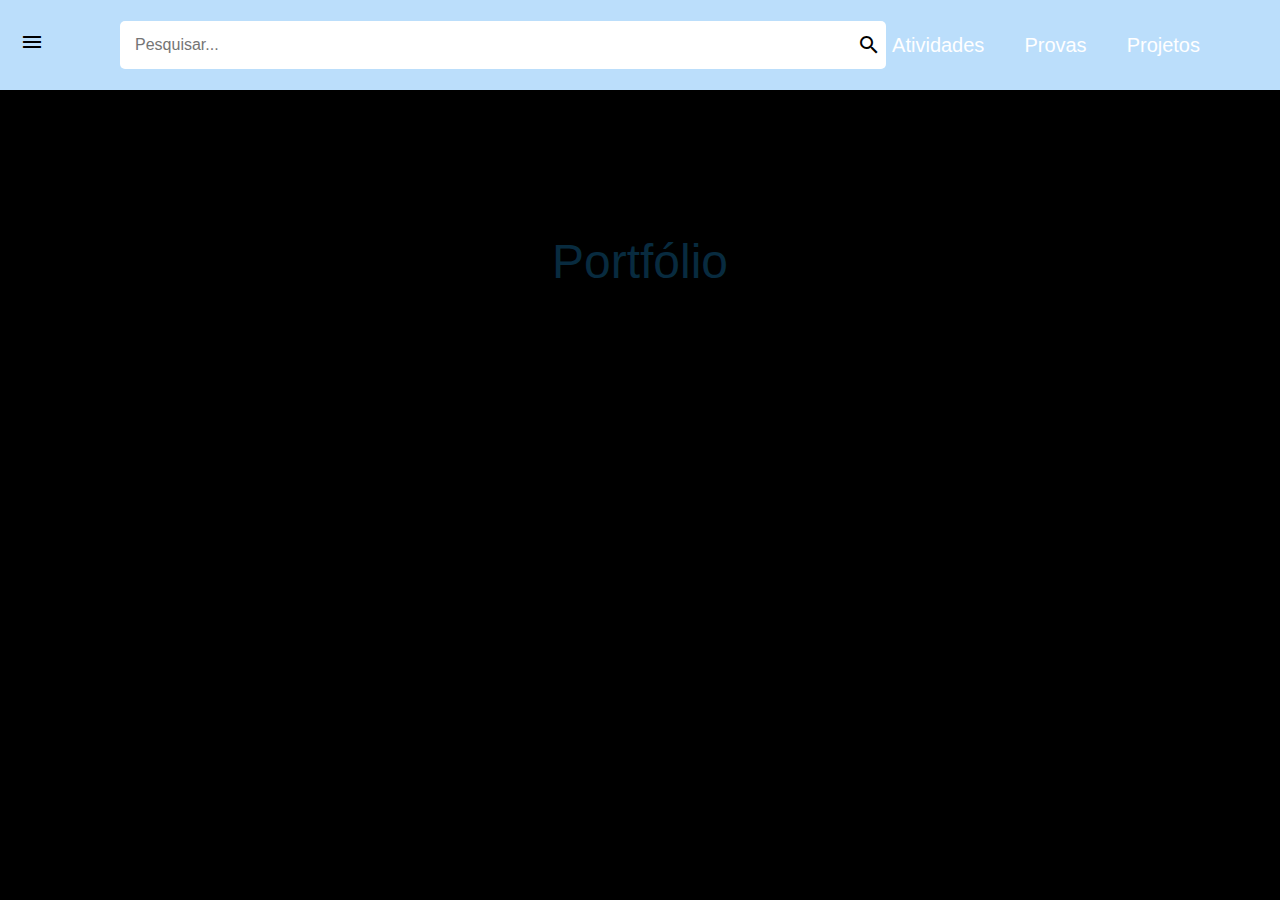
==== index.html @ 98d54447 "s" ====
<!DOCTYPE html>
<html lang="pt-BR">
<head>
    <meta charset="UTF-8">
    <meta name="viewport" content="width=device-width, initial-scale=1.0">
    <title>Portfólio de Disciplinas</title>
    <link href="https://fonts.googleapis.com/icon?family=Material+Icons" rel="stylesheet">
    <link rel="stylesheet" href="style.css">
</head>
<body>
    <header>
        <div class="menu">
            <button class="menu-button" onclick="toggleMenu()">
                <span class="material-icons">menu</span>
            </button>
            <ul class="menu-list" id="menu-list">
                <li><a href="index.html">Matemática</a></li>
                <li><a href="indexP.html">Português</a></li>
                <li><a href="indexH.html">História</a></li>
                <li><a href="indexC.html">Ciências</a></li>
            </ul>
            
        </div>
        <div class="search-bar">
            <input type="text" placeholder="Pesquisar...">
            <span class="material-icons">search</span>
        </div>
        <nav>
            <ul>
                <li><a href="#Atividades">Atividades</a></li>
                <li><a href="#Provas">Provas</a></li>
                <li><a href="#Projetos">Projetos</a></li>
               
            </ul>
        </nav>
    </header>
    <br><br><br><br><br><br><br><br>
    <section class="titulo"><div class="Portfólio">Portfólio</div>
        
        <div class="materias">Matemática</div>
    </section>
   

    <script>
        function toggleMenu() {
            var menu = document.getElementById("menu-list");
            menu.style.display = menu.style.display === "block" ? "none" : "block";
        }
    </script>
    <section id="Atividades">
        <div class="Atividades">
         <h1>Atividades</h1>
        </div>
    </section>
        <section id="Provas">
            <div class="Provas">
             <h1>Provas</h1>
            </div>
        </section>   
            <section id="Projetos">
                <div class="Projetos">
                <h1>Projetos</h1>
                </div>
            </section>
</body>
</html>
---- style.css ----
*{
    margin: 0;
    padding: 0;
}
body {
    font-family: Arial, sans-serif;
    background-color: #000000; 
}

header {
    display: flex;
    justify-content: space-between;
    align-items: center;
    color: rgb(0, 0, 0);
    padding: 10px;
    background-color: #bbdefb;
  
}

.menu {
    position: relative;
    
}

.menu-button {
    background: none;
    border: none;
    color: white;
    font-size: 24px;
    cursor: pointer;
    height: 70px;
    
}

.menu-list {
    display: none;
    position: absolute;
    top: 40px;
    left: 0;
    background: #81a5c2; 
    color: black;
    list-style: none;
    padding: 10px;
    border-radius: 5px;
    box-shadow: 0px 4px 6px rgba(0,0,0,0.1);
}

.menu-list li {
    padding: 5px 10px;
}

.menu-list a {
    text-decoration: none;
    color: black;
    display: block;
}

.menu-list a:hover {
    background: #90caf9;
}

.search-bar {
    display: flex;
    align-items: center;
    background: white;
    margin: 10REM;
    padding: 5px;
    border-radius: 5px;
    margin: auto;
    width: 60%;
    
}


.search-bar input {
    border: none;
    outline: none;
    padding: 5px;
    padding: 10px; 
    width: 100%; 
    font-size: 16px; 
}

.material-icons {
    cursor: pointer;
    color: #000000;
    margin-left: 10px;
}
.port{ 
    margin-left: -100px; 
    color: rgb(77, 103, 219); 
    font-size: 30px; 
    cursor: pointer; 
    padding-right: 50px;
}
nav {
    padding: 10px;
    text-align: center;
    margin-left: -100px; 
    font-size: 20px; 
    cursor: pointer; 
    padding-right: 50px;
}
 nav ul {
    list-style-type: none;
    padding: 0;
    display: flex; 
    flex-wrap: wrap; 
    justify-content: center; 
 }
 nav ul li {
    display: inline;
    margin: 5px;
 }
 nav ul li a {
    color: #ffffff; 
    text-decoration: none;
    padding: 10px 15px;
    transition: background-color 0.3s ease;
 }
 nav ul li a:hover {
    background-color: #082b3f; 
    border-radius: 5px;
 }
 @media (max-width: 600px) {
    nav ul {
        flex-direction: column; 
        align-items: center; 
    }
}
.Portfólio {
    font-size: 3rem;
    display: flex;
    justify-content: center;
    align-items: center;  
    color: #082b3f;
    flex-direction: column;
}
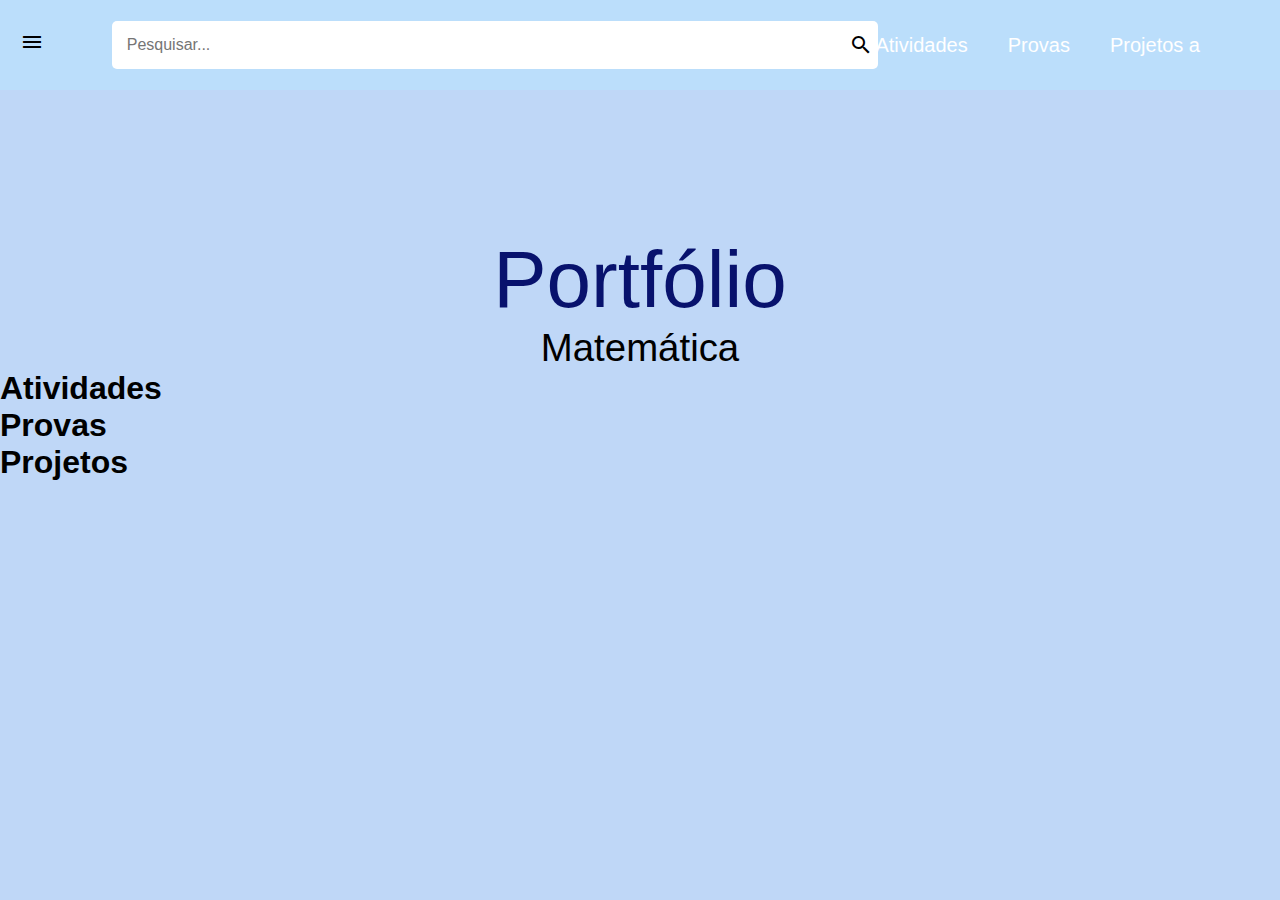
==== commit d87d8c09: "s" ====
--- a/index.html
+++ b/index.html
@@ -29,7 +29,7 @@
             <ul>
                 <li><a href="#Atividades">Atividades</a></li>
                 <li><a href="#Provas">Provas</a></li>
-                <li><a href="#Projetos">Projetos</a></li>
+                <li><a href="#Projetos">Projetos a</a></li>
                
             </ul>
         </nav>
--- a/style.css
+++ b/style.css
@@ -4,7 +4,7 @@
 }
 body {
     font-family: Arial, sans-serif;
-    background-color: #000000; 
+    background-color: #bfd7f7; 
 }
 
 header {
@@ -86,13 +86,6 @@
     color: #000000;
     margin-left: 10px;
 }
-.port{ 
-    margin-left: -100px; 
-    color: rgb(77, 103, 219); 
-    font-size: 30px; 
-    cursor: pointer; 
-    padding-right: 50px;
-}
 nav {
     padding: 10px;
     text-align: center;
@@ -129,10 +122,19 @@
     }
 }
 .Portfólio {
-    font-size: 3rem;
+    font-size: 5rem;
     display: flex;
     justify-content: center;
     align-items: center;  
-    color: #082b3f;
+    color: #08126d;
     flex-direction: column;
+}
+.titulo{
+    display: flex;
+    justify-content: center;
+    align-items: center;  
+    flex-direction: column;
+}
+.materias{
+    font-size: 2.4rem;
 }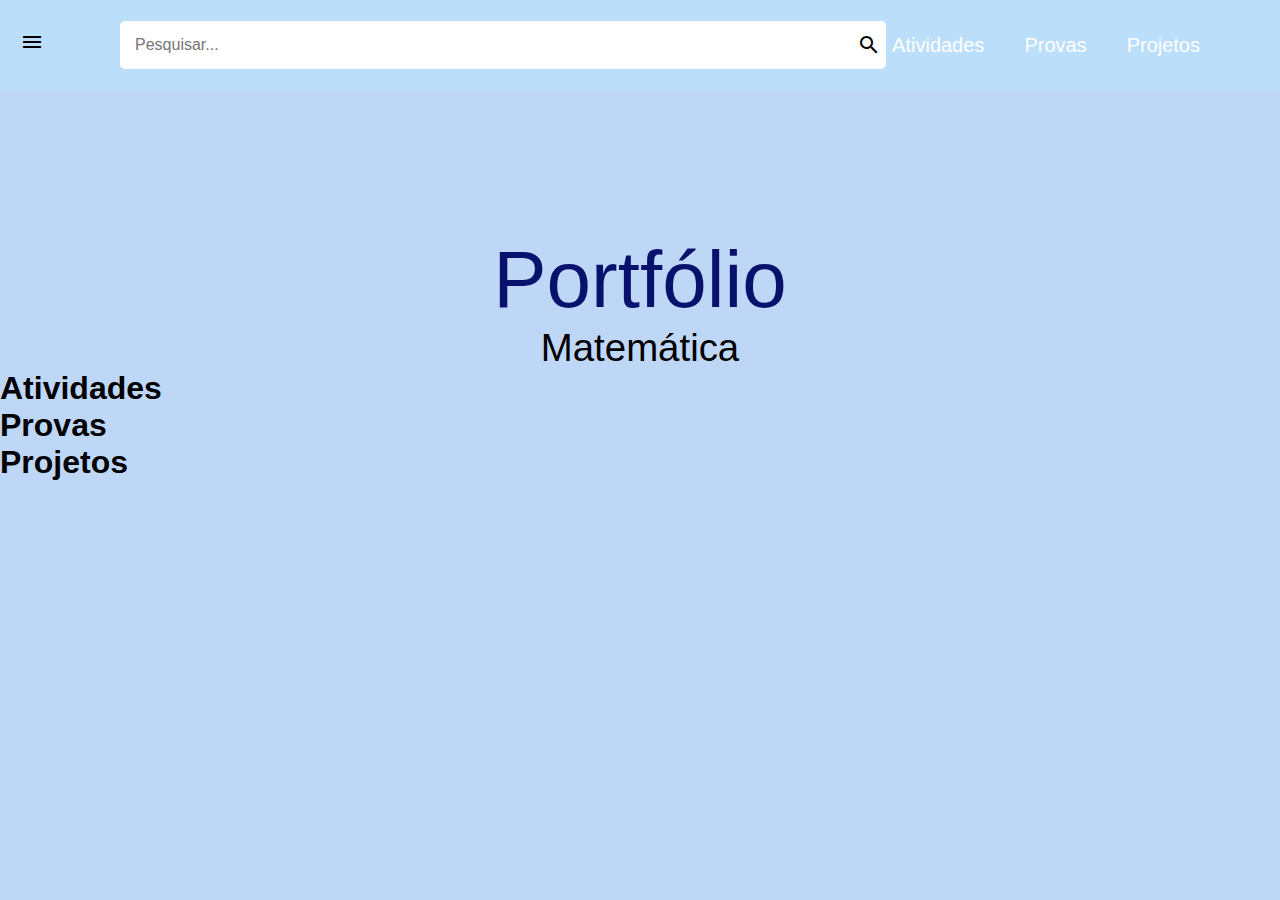
==== commit e3f44549: "s" ====
--- a/index.html
+++ b/index.html
@@ -29,7 +29,7 @@
             <ul>
                 <li><a href="#Atividades">Atividades</a></li>
                 <li><a href="#Provas">Provas</a></li>
-                <li><a href="#Projetos">Projetos a</a></li>
+                <li><a href="#Projetos">Projetos</a></li>
                
             </ul>
         </nav>
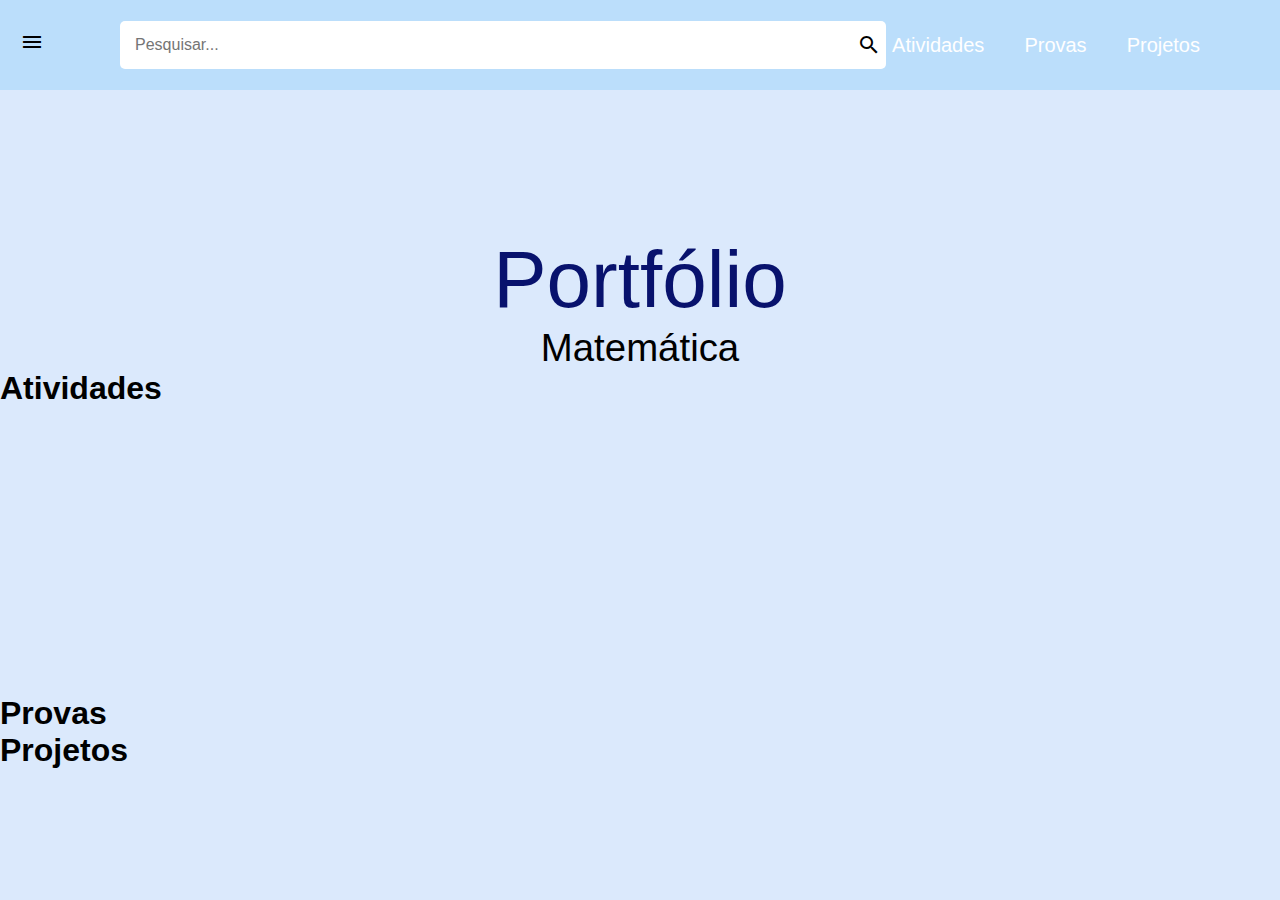
==== commit c776b2f9: "s" ====
--- a/index.html
+++ b/index.html
@@ -52,6 +52,7 @@
          <h1>Atividades</h1>
         </div>
     </section>
+    <br><br><br><br><br><br><br><br>  <br><br><br><br><br><br><br><br>
         <section id="Provas">
             <div class="Provas">
              <h1>Provas</h1>
--- a/style.css
+++ b/style.css
@@ -4,7 +4,7 @@
 }
 body {
     font-family: Arial, sans-serif;
-    background-color: #bfd7f7; 
+    background-color: #dbe9fc; 
 }
 
 header {
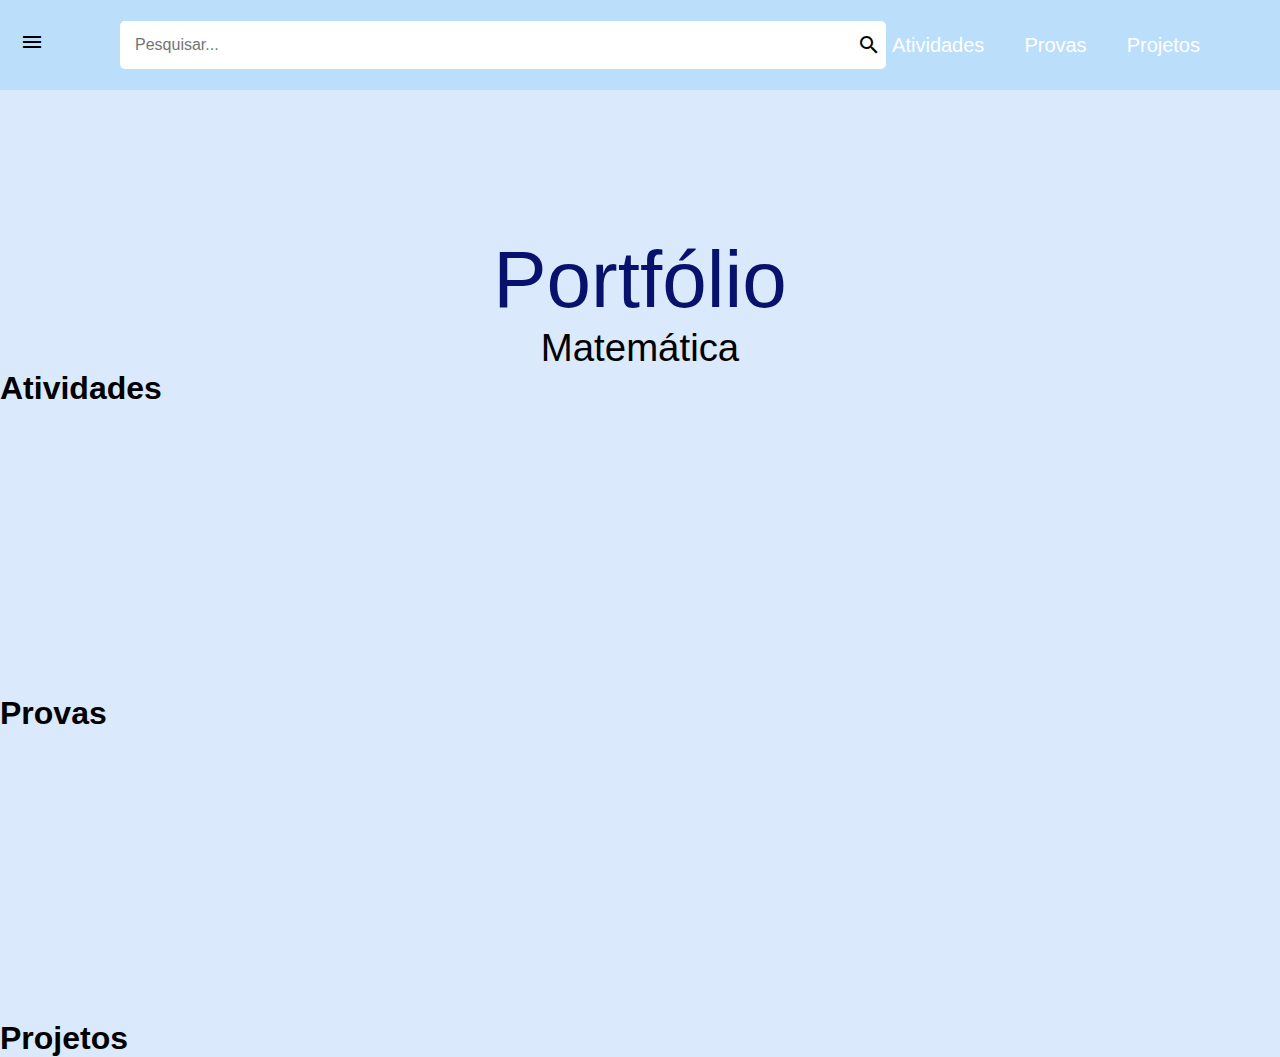
==== commit 1bdd05ce: "s" ====
--- a/index.html
+++ b/index.html
@@ -58,6 +58,7 @@
              <h1>Provas</h1>
             </div>
         </section>   
+        <br><br><br><br><br><br><br><br>  <br><br><br><br><br><br><br><br>
             <section id="Projetos">
                 <div class="Projetos">
                 <h1>Projetos</h1>
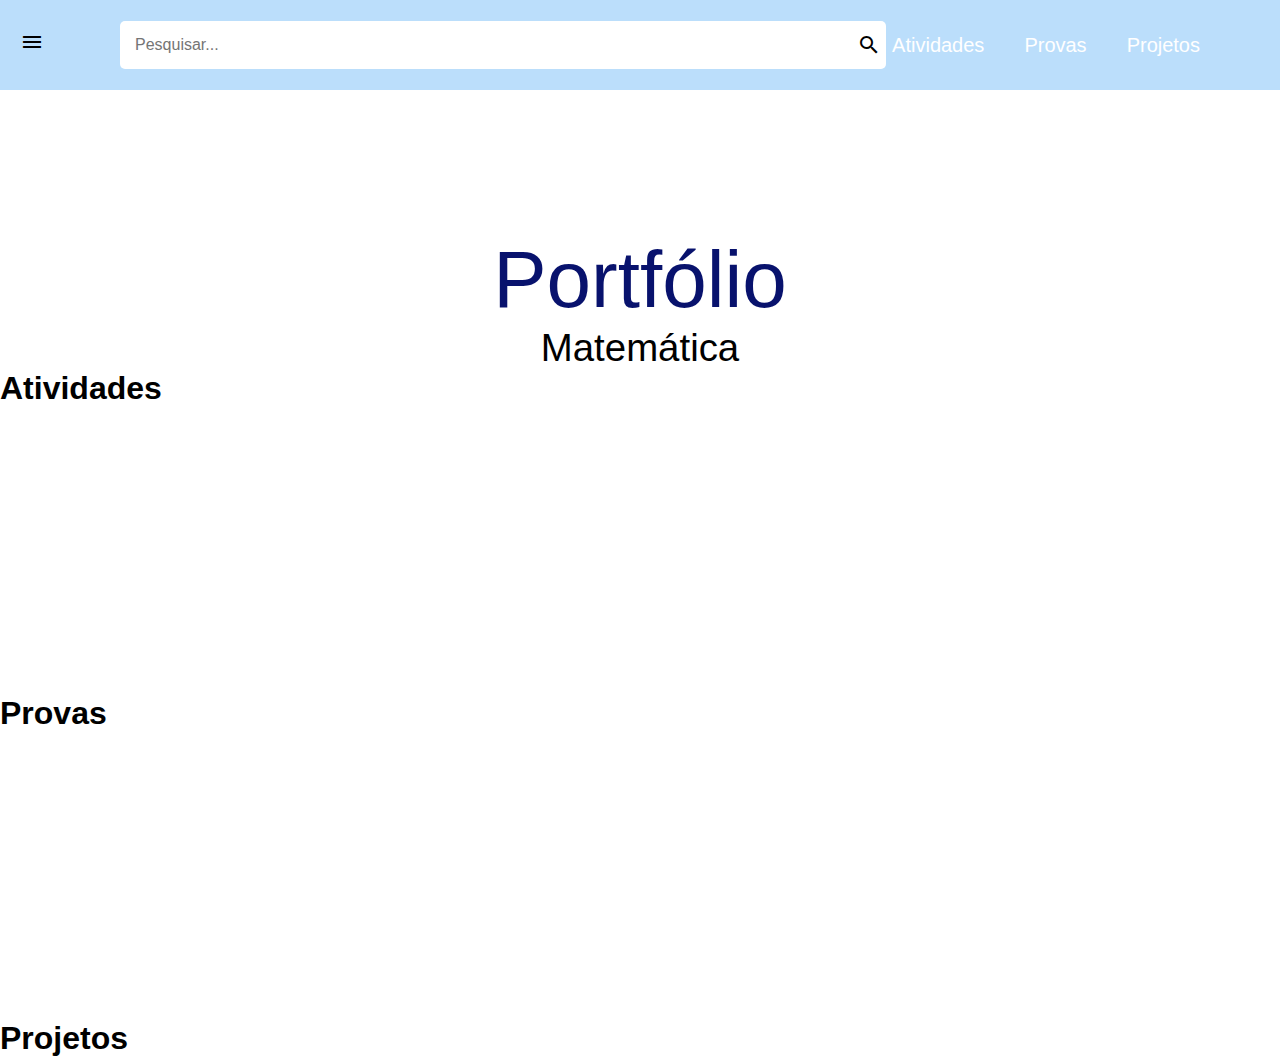
==== commit 0da94c21: "s" ====
--- a/index.html
+++ b/index.html
@@ -10,8 +10,8 @@
 <body>
     <header>
         <div class="menu">
-            <button class="menu-button" onclick="toggleMenu()">
-                <span class="material-icons">menu</span>
+            <button class="menu-button" onclick="toggleMenu()"> 
+                <spans class="material-icons">menu</span>
             </button>
             <ul class="menu-list" id="menu-list">
                 <li><a href="index.html">Matemática</a></li>
@@ -47,6 +47,7 @@
             menu.style.display = menu.style.display === "block" ? "none" : "block";
         }
     </script>
+    
     <section id="Atividades">
         <div class="Atividades">
          <h1>Atividades</h1>
--- a/style.css
+++ b/style.css
@@ -2,9 +2,16 @@
     margin: 0;
     padding: 0;
 }
+:root{
+    --header-color: #000000;
+    --lista: #81a5c2; 
+    --lista
+    --background: #bbdefb;
+    -menu: white;
+}
 body {
     font-family: Arial, sans-serif;
-    background-color: #dbe9fc; 
+    background-color: var(--background); 
 }
 
 header {
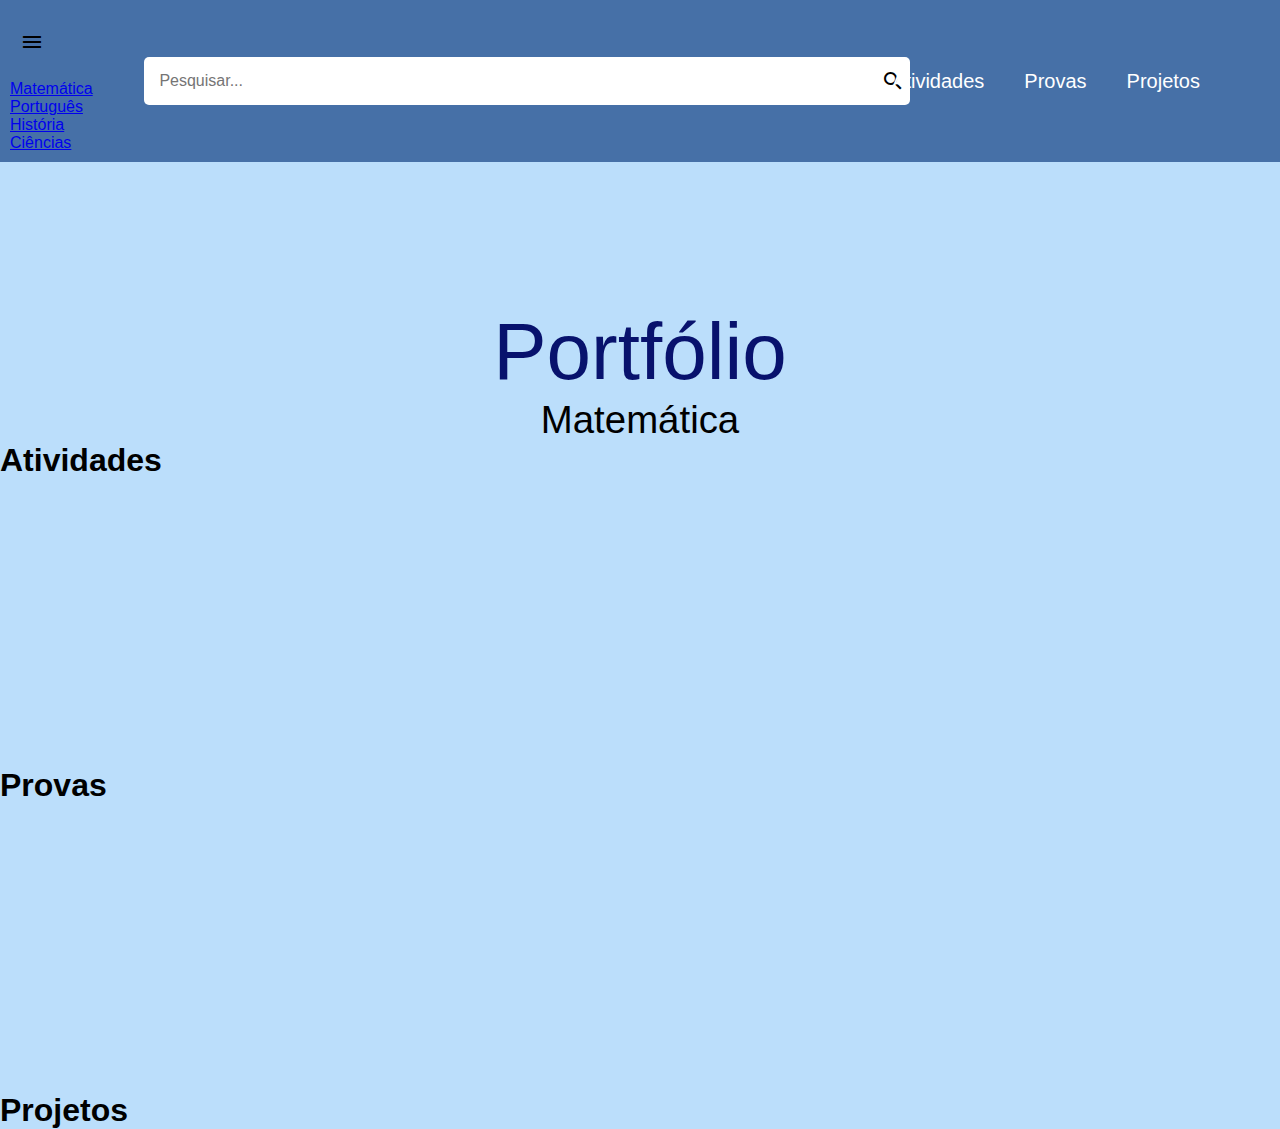
==== commit e1fb7cc7: "s" ====
--- a/index.html
+++ b/index.html
@@ -13,12 +13,13 @@
             <button class="menu-button" onclick="toggleMenu()"> 
                 <spans class="material-icons">menu</span>
             </button>
-            <ul class="menu-list" id="menu-list">
+            <ul class="listaapertada" id="listaapertada">
                 <li><a href="index.html">Matemática</a></li>
                 <li><a href="indexP.html">Português</a></li>
                 <li><a href="indexH.html">História</a></li>
                 <li><a href="indexC.html">Ciências</a></li>
             </ul>
+            <!-- trocar a cor do link ou mudar o tipo de botao-->
             
         </div>
         <div class="search-bar">
--- a/style.css
+++ b/style.css
@@ -3,11 +3,14 @@
     padding: 0;
 }
 :root{
-    --header-color: #000000;
+    --texto1: #000000;
     --lista: #81a5c2; 
-    --lista
+    --lista-color:black;
     --background: #bbdefb;
-    -menu: white;
+    --header:rgb(70, 112, 167);
+    --menu: white;
+    --lista-background:#90caf9;
+    --nav:rgb(136, 136, 173);
 }
 body {
     font-family: Arial, sans-serif;
@@ -18,9 +21,9 @@
     display: flex;
     justify-content: space-between;
     align-items: center;
-    color: rgb(0, 0, 0);
+    color: var(--texto1);
     padding: 10px;
-    background-color: #bbdefb;
+    background-color: var(--header);
   
 }
 
@@ -32,7 +35,7 @@
 .menu-button {
     background: none;
     border: none;
-    color: white;
+    color: black;
     font-size: 24px;
     cursor: pointer;
     height: 70px;
@@ -44,8 +47,8 @@
     position: absolute;
     top: 40px;
     left: 0;
-    background: #81a5c2; 
-    color: black;
+    background: var(--lista); 
+    color: var(--texto1);
     list-style: none;
     padding: 10px;
     border-radius: 5px;
@@ -58,18 +61,17 @@
 
 .menu-list a {
     text-decoration: none;
-    color: black;
     display: block;
 }
 
 .menu-list a:hover {
-    background: #90caf9;
+    background: var(--lista-background);
 }
 
 .search-bar {
     display: flex;
     align-items: center;
-    background: white;
+    background: var(--menu);
     margin: 10REM;
     padding: 5px;
     border-radius: 5px;
@@ -90,7 +92,7 @@
 
 .material-icons {
     cursor: pointer;
-    color: #000000;
+    color: var(--texto1);
     margin-left: 10px;
 }
 nav {
@@ -119,7 +121,7 @@
     transition: background-color 0.3s ease;
  }
  nav ul li a:hover {
-    background-color: #082b3f; 
+    background-color: var(--lista); 
     border-radius: 5px;
  }
  @media (max-width: 600px) {
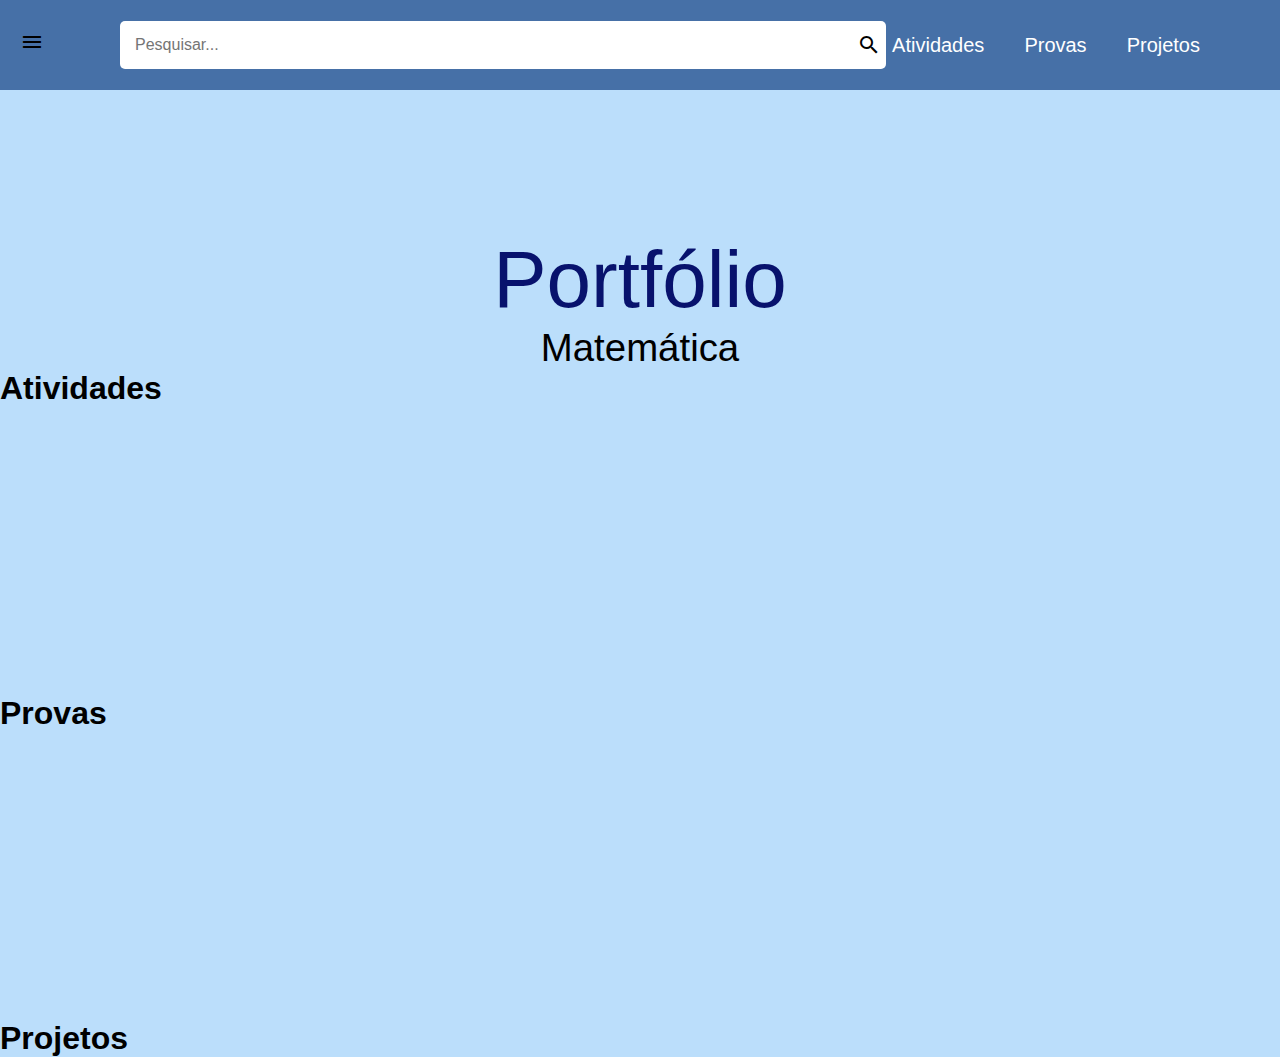
==== commit 72be35ee: "s" ====
--- a/index.html
+++ b/index.html
@@ -13,7 +13,7 @@
             <button class="menu-button" onclick="toggleMenu()"> 
                 <spans class="material-icons">menu</span>
             </button>
-            <ul class="listaapertada" id="listaapertada">
+            <ul class="menu-list" id="menu-list">
                 <li><a href="index.html">Matemática</a></li>
                 <li><a href="indexP.html">Português</a></li>
                 <li><a href="indexH.html">História</a></li>
